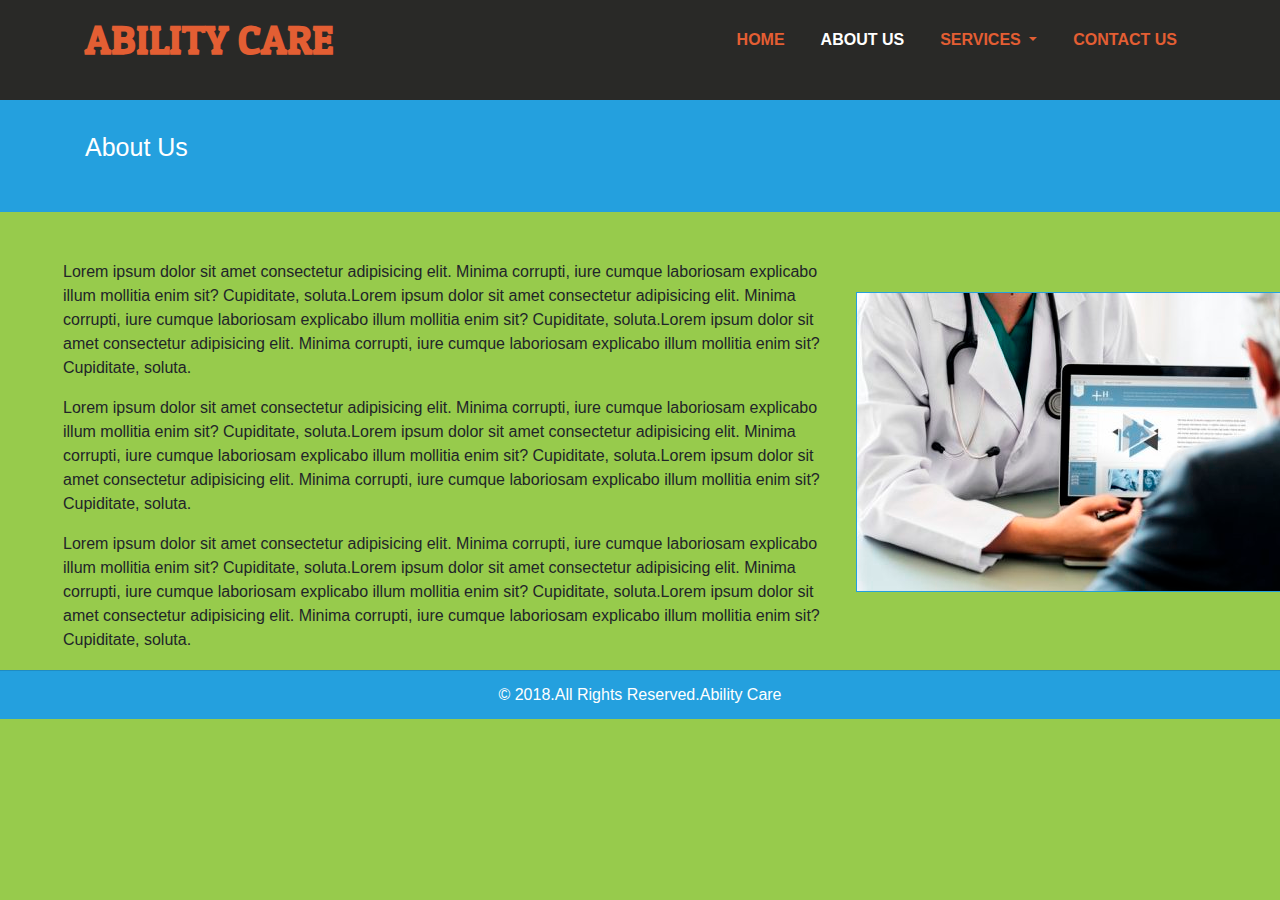
==== about.html @ 8fb24cd8 "Adding all files" ====
<!DOCTYPE html>
<html lang="en">
  <head>
    <meta charset="UTF-8" />
    <meta name="viewport" content="width=device-width, initial-scale=1.0" />
    <meta http-equiv="X-UA-Compatible" content="ie=edge" />
    <title>Ability Care</title>

    <!-- -------------BOOTSTRAP CSS----------- -->
    <link
      rel="stylesheet"
      href="https://maxcdn.bootstrapcdn.com/bootstrap/4.0.0/css/bootstrap.min.css"
      integrity="sha384-Gn5384xqQ1aoWXA+058RXPxPg6fy4IWvTNh0E263XmFcJlSAwiGgFAW/dAiS6JXm"
      crossorigin="anonymous"
    />

    <!-- --------FONT AWESOME -------------- -->
    <link
      rel="stylesheet"
      href="https://use.fontawesome.com/releases/v5.0.7/css/all.css"
    />

    <!-- -------------CSS-------------------  -->
    <link rel="stylesheet" href="css/style.css" />
  </head>
  <body>
    <!-- ----------------HEADER SECTION-----------------  -->
    <div class="main-header">
      <nav class="navbar navbar-expand-md ">
        <header class="container header">
          <a class="my-brand" href="index.html">ABILITY CARE</a>
          <button
            class="navbar-toggler"
            type="button"
            data-toggle="collapse"
            data-target="#navbarSupportedContent"
            aria-controls="navbarSupportedContent"
            aria-expanded="false"
            aria-label="Toggle navigation"
          >
            <span class="navbar-toggler-icon"></span>
          </button>

          <div class="collapse navbar-collapse" id="navbarSupportedContent">
            <ul class="navbar-nav ml-auto">
              <li class="nav-item ">
                <a class="nav-link my-link" href="index.html">HOME </a>
              </li>
              <li class="nav-item ">
                <a class="nav-link my-link active my-active" href="about.html"
                  >ABOUT US <span class="sr-only">(current)</span></a
                >
              </li>
              <li class="nav-item dropdown">
                <a
                  class="nav-link dropdown-toggle my-link"
                  href="#"
                  id="navbarDropdown"
                  role="button"
                  data-toggle="dropdown"
                  aria-haspopup="true"
                  aria-expanded="false"
                >
                  SERVICES
                </a>
                <div
                  class="dropdown-menu my-item"
                  aria-labelledby="navbarDropdown"
                >
                  <a class="dropdown-item" href="index.html#third-section"
                    >THERAPEUTIC SUPPORT</a
                  >
                  <a class="dropdown-item" href="index.html#third-section"
                    >PLAN MANAGEMENT</a
                  >
                  <a class="dropdown-item" href="index.html#third-section"
                    >PARTICIPATE COMMUNITY</a
                  >
                  <a class="dropdown-item" href="index.html#third-section"
                    >COMMUNITY NURSING CARE</a
                  >
                </div>
              </li>
              <li class="nav-item">
                <a class="nav-link my-link" href="contact.html">CONTACT US</a>
              </li>
            </ul>
          </div>
        </header>
      </nav>
    </div>

    <div class="about-first-section">
      <div class="container"><h2>About Us</h2></div>
    </div>

    <div class="about-second-section container">
      <div class="about-content">
        <p>
          Lorem ipsum dolor sit amet consectetur adipisicing elit. Minima
          corrupti, iure cumque laboriosam explicabo illum mollitia enim sit?
          Cupiditate, soluta.Lorem ipsum dolor sit amet consectetur adipisicing
          elit. Minima corrupti, iure cumque laboriosam explicabo illum mollitia
          enim sit? Cupiditate, soluta.Lorem ipsum dolor sit amet consectetur
          adipisicing elit. Minima corrupti, iure cumque laboriosam explicabo
          illum mollitia enim sit? Cupiditate, soluta.
        </p>
        <p>
          Lorem ipsum dolor sit amet consectetur adipisicing elit. Minima
          corrupti, iure cumque laboriosam explicabo illum mollitia enim sit?
          Cupiditate, soluta.Lorem ipsum dolor sit amet consectetur adipisicing
          elit. Minima corrupti, iure cumque laboriosam explicabo illum mollitia
          enim sit? Cupiditate, soluta.Lorem ipsum dolor sit amet consectetur
          adipisicing elit. Minima corrupti, iure cumque laboriosam explicabo
          illum mollitia enim sit? Cupiditate, soluta.
        </p>
        <p>
          Lorem ipsum dolor sit amet consectetur adipisicing elit. Minima
          corrupti, iure cumque laboriosam explicabo illum mollitia enim sit?
          Cupiditate, soluta.Lorem ipsum dolor sit amet consectetur adipisicing
          elit. Minima corrupti, iure cumque laboriosam explicabo illum mollitia
          enim sit? Cupiditate, soluta.Lorem ipsum dolor sit amet consectetur
          adipisicing elit. Minima corrupti, iure cumque laboriosam explicabo
          illum mollitia enim sit? Cupiditate, soluta.
        </p>
      </div>
      <div class="about-image">
        <img
          src="images/about.jpeg"
          alt="about"
          style="border: 1px solid #24a0de"
        />
      </div>
    </div>

    <div class="card-footer" style="background-color: #24a0de; color:#fff;">
      &copy; 2018.All Rights Reserved.Ability Care
    </div>
    <script
      src="https://code.jquery.com/jquery-3.2.1.slim.min.js"
      integrity="sha384-KJ3o2DKtIkvYIK3UENzmM7KCkRr/rE9/Qpg6aAZGJwFDMVNA/GpGFF93hXpG5KkN"
      crossorigin="anonymous"
    ></script>
    <script
      src="https://cdnjs.cloudflare.com/ajax/libs/popper.js/1.12.9/umd/popper.min.js"
      integrity="sha384-ApNbgh9B+Y1QKtv3Rn7W3mgPxhU9K/ScQsAP7hUibX39j7fakFPskvXusvfa0b4Q"
      crossorigin="anonymous"
    ></script>
    <script
      src="https://maxcdn.bootstrapcdn.com/bootstrap/4.0.0/js/bootstrap.min.js"
      integrity="sha384-JZR6Spejh4U02d8jOt6vLEHfe/JQGiRRSQQxSfFWpi1MquVdAyjUar5+76PVCmYl"
      crossorigin="anonymous"
    ></script>
  </body>
</html>
---- css/style.css ----
@import url("https://fonts.googleapis.com/css?family=Righteous");
@import url("https://fonts.googleapis.com/css?family=Patua+One");

body {
  margin: 0;
  padding: 0;
  box-sizing: border-box;
  background: #97cb4c;
}

.main-header {
  margin: 0;
  height: 100px;
  padding: 10px auto;
  background-color: #292927;
}

.my-brand {
  font-family: "Patua One", cursive;
  color: #e35e33;
  text-transform: uppercase;
  font-weight: bold;
  font-size: 2.5rem;
}

.navbar {
  padding: 10px auto;
  text-align: center;
  width: 100%;
  height: 80%;
}

.nav-item {
  color: #e35e33;
  padding: 10px;
  font-weight: bold;
}

.my-link {
  color: #e35e33;
}

.my-active {
  color: #fff;
}

.nav-item a:hover {
  color: #fff;
}

.my-brand:hover {
  color: #8f8f76;
  text-decoration: none;
}

.header {
  width: 100%;
  height: 20%;
}

.header .navbar-brand {
  text-transform: uppercase;
  font-weight: bold;
}

.dropdown-item {
  padding: 10px;
}

.my-item a:hover {
  color: #e35e33;
}

.first-section {
  width: 100%;
  height: 80vh;
}

.carousel-inner > .carousel-item > img {
  width: 100%;
  /* height: 80vh; */
  /* margin-bottom: 50px; */
}

.carousel-caption {
  padding-bottom: 450px;
  color: #e35e33;
}

.carousel-caption h5 {
  font-size: 3.5rem;
}

.carousel-caption p {
  font-size: 20px;
}

.first-section .background-image {
  background: url(../images/bg.jpeg) no-repeat center center;
  background-size: cover;
  width: 100%;
  height: 60vh;
}

.first-section .background-image .content {
  text-align: center;
  height: 200px;
  padding: 10%;
}

.first-section .background-image p {
  font-family: "Righteous", cursive;
  color: #24a0de;
  font-size: 40px;
}

.first-section .background-image .small {
  font-family: Arial, Helvetica, sans-serif;
  font-size: 19px;
}

.second-section {
  margin: 0 20px;
}

.second-section p {
  color: #fff;
}

.second-section-content {
  width: 100px;
  text-align: center;
}

.second-section-content img {
  height: 200px;
  padding-bottom: 20px;
}

.mid-section {
  background-image: linear-gradient(
      to right,
      rgba(31, 153, 214, 0.6),
      rgba(31, 153, 214, 0.6)
    ),
    url(../images/medical-appointment-doctor-healthcare-40568.jpeg);
  background-size: cover;
  background-position: center, center;
  background-repeat: no-repeat;
  /* background: #1f99d6
    url(../images/medical-appointment-doctor-healthcare-40568.jpeg) no-repeat
    center center;
  margin: 90px 0; */
  /* z-index: -1; */
  /* background-color: ; */

  margin: 60px 0px;
  height: 280px;
  text-align: center;
}

.mid-section p {
  font-family: Arial, Helvetica, sans-serif;
  font-size: 2rem;
  padding: 80px 20px;
  color: #fff;
}

.introduction {
  margin-top: 0;
  margin-bottom: 3rem;
  padding: 2rem;
  background-image: url("../edited/collage.jpg");
}

.introduction h2 {
  text-align: center;
  color: #fff;
}

.introduction h5 {
  color: #00ffff;
  font-size: 3rem;
}
.introduction p {
  color: #ffc800;
  font-size: 1.5rem;
}

.introduction .underline {
  margin: 15px auto;
  width: 70px;
  height: 80px;
  border-top: 2px solid #24a0de;
}

.introduction-content {
  width: 100%;
  text-align: center;
}

.third-section h2 {
  text-align: center;
}

.third-section .underline {
  margin: 15px auto;
  width: 70px;
  height: 80px;
  border-top: 2px solid #24a0de;
}

.third-section-content {
  display: inline-block;
}

.third-section .wrapper {
  margin: 0px auto;
  margin-bottom: 30px;
}

.third-section-content div {
  margin-right: 30px;
  margin-top: 0px;
}

.third-section-content i {
  margin-top: 20px;
}

.third-section-content h5,
.third-section-content p {
  text-align: center;
}

.third-section-content p {
  color: #fff;
}

.mid-section div {
  font-family: Arial, Helvetica, sans-serif;
  font-size: 2rem;
  margin-top: 50px;
  padding: 100px 0px;
  color: #fff;
}

.mid-section div span {
  margin-left: 0px;
}

.mid-section div button {
  color: black;
  font-size: 20px;
  padding: 10px;
  border-radius: 100px;
  margin-left: 60px;
}

.fourth-section h2 {
  text-align: center;
}

.fourth-section .underline {
  margin: 15px auto;
  width: 70px;
  height: 80px;
  border-top: 2px solid #24a0de;
}

/* .carousel-inner > .carousel-item > img {
  text-align: center;
  border-radius: 60%;
  padding: 0px 45%;
  height: 30vh;
  margin-bottom: 20px;
} */

.fifth-section h2 {
  text-align: center;
}

.fifth-section .underline {
  margin: 15px auto;
  width: 70px;
  height: 80px;
  border-top: 2px solid #24a0de;
}

.fifth-section-content {
  display: flex;
  margin-bottom: 3rem;
  text-align: center;
}

.fifth-section-content .frame {
  border: 2px solid #e35e33;
  margin: 1rem;
  padding-top: 2rem;
}

.face-image-section1 {
  background-image: url(../images/face1.gif);
  background-repeat: no-repeat;
  background-position: center center;
  background-size: contain;
  height: 20rem;
  margin-bottom: 2rem;
}

.face-image-section2 {
  background-image: url(../images/face2.gif);
  background-repeat: no-repeat;
  background-position: center center;
  background-size: contain;
  height: 20rem;
  margin-bottom: 2rem;
}

.face-image-section3 {
  background-image: url(../images/face3.gif);
  background-repeat: no-repeat;
  background-position: center center;
  background-size: contain;
  height: 20rem;
  margin-bottom: 2rem;
}

.sixth-section {
  margin-top: 20px;
}

.card-title {
  text-align: center;
  font-weight: bold;
  margin-bottom: 30px;
}

.card-text i {
  margin-right: 10px;
}

.card-footer {
  text-align: center;
}

.about-first-section {
  background-color: #24a0de;
  color: #fff;
  height: 7rem;
}

.about-first-section h2 {
  font-family: Arial, Helvetica, sans-serif;
  font-size: 25px;
  padding-top: 2rem;
}

.about-second-section {
  margin: 3rem 3rem;
  display: flex;
  margin-bottom: 20rem;
}

.about-second-section .about-content {
  height: 90px;
  width: 70%;
}

.about-second-section .about-image {
  padding-top: 2rem;
  padding-left: 1rem;
  height: 90px;
  width: 30%;
}

.contact-first-section {
  background-color: #24a0de;
  color: #fff;
  height: 7rem;
}

.contact-first-section h2 {
  font-family: Arial, Helvetica, sans-serif;
  font-size: 25px;
  padding-top: 2rem;
}

.contact-second-section {
  margin: 3rem;
  display: flex;
}

.contact-box {
  width: 50%;
}

.contact-box div {
  margin-bottom: 4rem;
}

.contact-box div span {
  padding-left: 2rem;
  font-family: Arial, Helvetica, sans-serif;
  font-weight: 500;
  font-size: 1rem;
  color: #fff;
}

.message-box {
  width: 70%;
  padding-left: 5rem;
}

.message-box h2 {
  font-family: Arial, Helvetica, sans-serif;
  color: #fff;
}
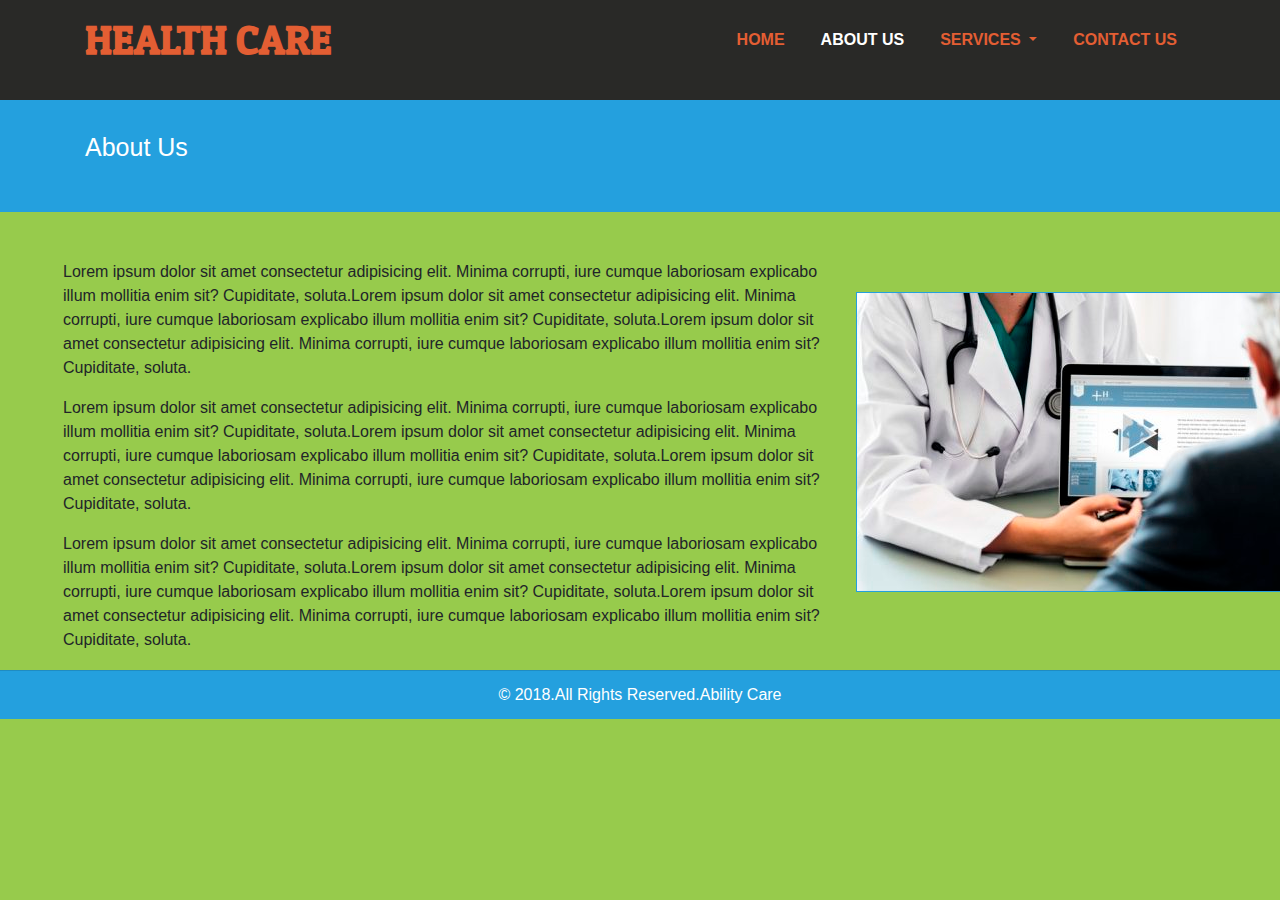
==== commit 6bec20d7: "changing some alignment for mobile optimization" ====
--- a/about.html
+++ b/about.html
@@ -4,7 +4,7 @@
     <meta charset="UTF-8" />
     <meta name="viewport" content="width=device-width, initial-scale=1.0" />
     <meta http-equiv="X-UA-Compatible" content="ie=edge" />
-    <title>Ability Care</title>
+    <title>HEALTH Care</title>
 
     <!-- -------------BOOTSTRAP CSS----------- -->
     <link
@@ -22,13 +22,49 @@
 
     <!-- -------------CSS-------------------  -->
     <link rel="stylesheet" href="css/style.css" />
+
+    <style type="text/css">
+      /* Extra small devices (phones, 600px and down) */
+      @media only screen and (max-width: 400px) {
+        .navbar {
+          z-index: 200;
+        }
+        .about-second-section {
+          margin: 3rem 1rem;
+          display: flex;
+          margin-bottom: 70rem;
+        }
+
+        .about-second-section .about-content {
+          margin-top: 365px;
+          margin-left: 60px;
+          height: 90px;
+          width: 70%;
+          text-align: center;
+        }
+
+        .about-second-section .about-image {
+          position: absolute;
+
+          /* max-width: 50px; */
+          width: 362px;
+          height: 400px;
+          top: 30%;
+          left: -4%;
+          margin-top: 30px;
+          overflow: hidden;
+          /* padding-top: 2rem;
+          padding-left: 1rem; */
+        }
+      }
+    </style>
   </head>
   <body>
     <!-- ----------------HEADER SECTION-----------------  -->
     <div class="main-header">
-      <nav class="navbar navbar-expand-md ">
+      <nav class="navbar navbar-expand-md test">
         <header class="container header">
-          <a class="my-brand" href="index.html">ABILITY CARE</a>
+          <a class="my-brand" href="index.html">HEALTH CARE</a>
           <button
             class="navbar-toggler"
             type="button"
@@ -151,5 +187,6 @@
       integrity="sha384-JZR6Spejh4U02d8jOt6vLEHfe/JQGiRRSQQxSfFWpi1MquVdAyjUar5+76PVCmYl"
       crossorigin="anonymous"
     ></script>
+    <script src="test.js"></script>
   </body>
 </html>
